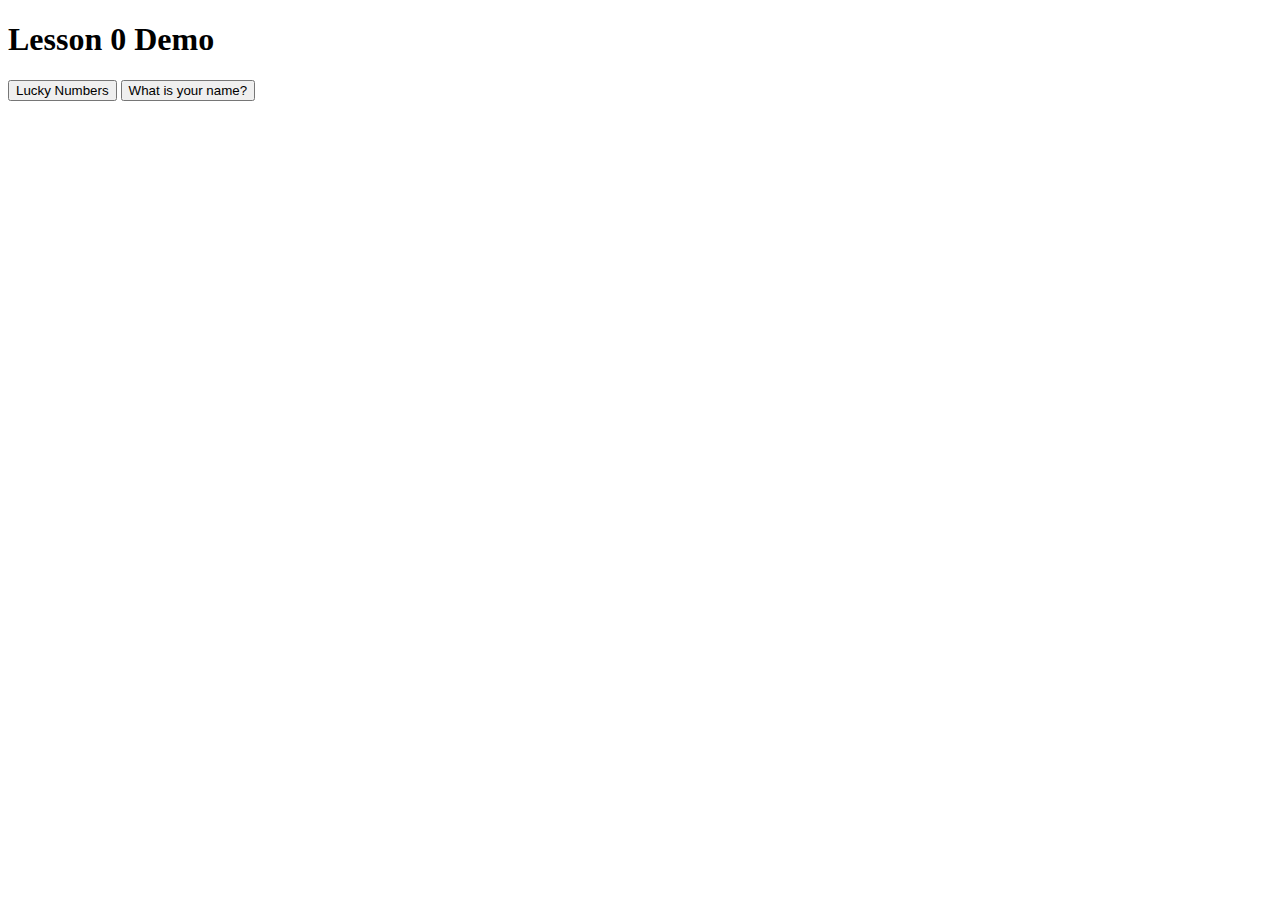
==== Lesson0/public/index.html @ dd26c801 "initialize" ====
<!doctype html>
<html lang="en">
  <head>
    <!-- Required meta tags -->
    <meta charset="utf-8">
    <meta name="viewport" content="width=device-width, initial-scale=1">

    <!-- Bootstrap CSS -->
    <link href="https://cdn.jsdelivr.net/npm/bootstrap@5.1.3/dist/css/bootstrap.min.css" rel="stylesheet" integrity="sha384-1BmE4kWBq78iYhFldvKuhfTAU6auU8tT94WrHftjDbrCEXSU1oBoqyl2QvZ6jIW3" crossorigin="anonymous">

    <title>Lesson 0</title>
  </head>
  <body>
    <h1>Lesson 0 Demo</h1>

    <button id="button-number" type="button" class="btn btn-primary">Lucky Numbers</button>
    <button id="button-name" type="button" class="btn btn-outline-danger">What is your name?</button>
    <p id="root"></p>

    <script type="module" src="app.js"></script>
    <!-- Option 1: Bootstrap Bundle with Popper -->
    <script src="https://cdn.jsdelivr.net/npm/bootstrap@5.1.3/dist/js/bootstrap.bundle.min.js" integrity="sha384-ka7Sk0Gln4gmtz2MlQnikT1wXgYsOg+OMhuP+IlRH9sENBO0LRn5q+8nbTov4+1p" crossorigin="anonymous"></script>
  </body>
</html>
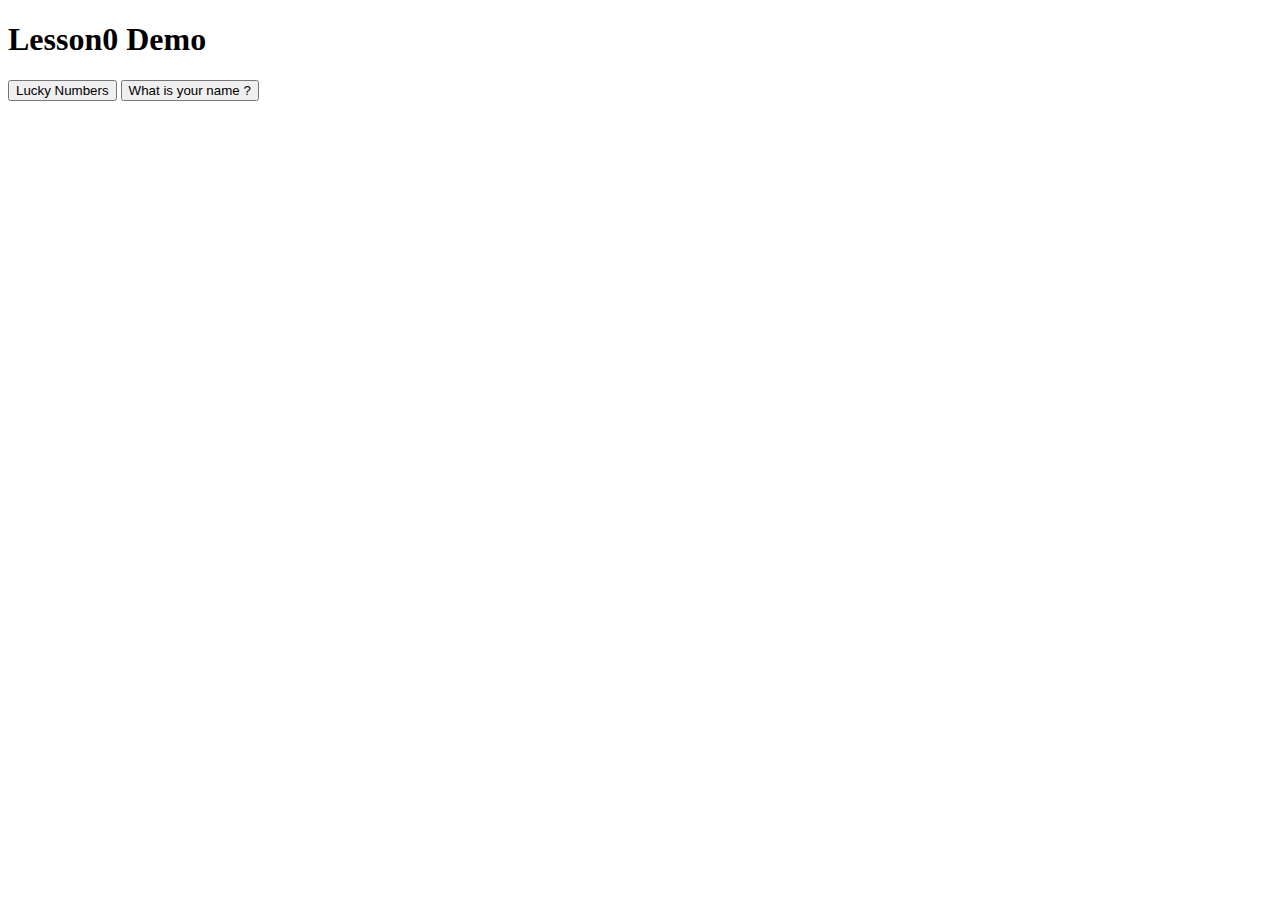
==== commit 51ee2985: "Final commit" ====
--- a/Lesson0/public/index.html
+++ b/Lesson0/public/index.html
@@ -8,17 +8,22 @@
     <!-- Bootstrap CSS -->
     <link href="https://cdn.jsdelivr.net/npm/bootstrap@5.1.3/dist/css/bootstrap.min.css" rel="stylesheet" integrity="sha384-1BmE4kWBq78iYhFldvKuhfTAU6auU8tT94WrHftjDbrCEXSU1oBoqyl2QvZ6jIW3" crossorigin="anonymous">
 
-    <title>Lesson 0</title>
+    <title>Lesson0</title>
   </head>
   <body>
-    <h1>Lesson 0 Demo</h1>
+    <h1>Lesson0 Demo</h1>
+    <button id="button-number" type="button" class="btn btn-primary">Lucky Numbers</button>
+    <button id="button-name" type="button" class="btn btn-outline-danger">What is your name ?</button>
+    <p id="root"></p>
+    <!-- Optional JavaScript; choose one of the two! -->
 
-    <button id="button-number" type="button" class="btn btn-primary">Lucky Numbers</button>
-    <button id="button-name" type="button" class="btn btn-outline-danger">What is your name?</button>
-    <p id="root"></p>
-
-    <script type="module" src="app.js"></script>
     <!-- Option 1: Bootstrap Bundle with Popper -->
     <script src="https://cdn.jsdelivr.net/npm/bootstrap@5.1.3/dist/js/bootstrap.bundle.min.js" integrity="sha384-ka7Sk0Gln4gmtz2MlQnikT1wXgYsOg+OMhuP+IlRH9sENBO0LRn5q+8nbTov4+1p" crossorigin="anonymous"></script>
+    <script type="module" src="app.js"></script>
+    <!-- Option 2: Separate Popper and Bootstrap JS -->
+    <!--
+    <script src="https://cdn.jsdelivr.net/npm/@popperjs/core@2.10.2/dist/umd/popper.min.js" integrity="sha384-7+zCNj/IqJ95wo16oMtfsKbZ9ccEh31eOz1HGyDuCQ6wgnyJNSYdrPa03rtR1zdB" crossorigin="anonymous"></script>
+    <script src="https://cdn.jsdelivr.net/npm/bootstrap@5.1.3/dist/js/bootstrap.min.js" integrity="sha384-QJHtvGhmr9XOIpI6YVutG+2QOK9T+ZnN4kzFN1RtK3zEFEIsxhlmWl5/YESvpZ13" crossorigin="anonymous"></script>
+    -->
   </body>
 </html>